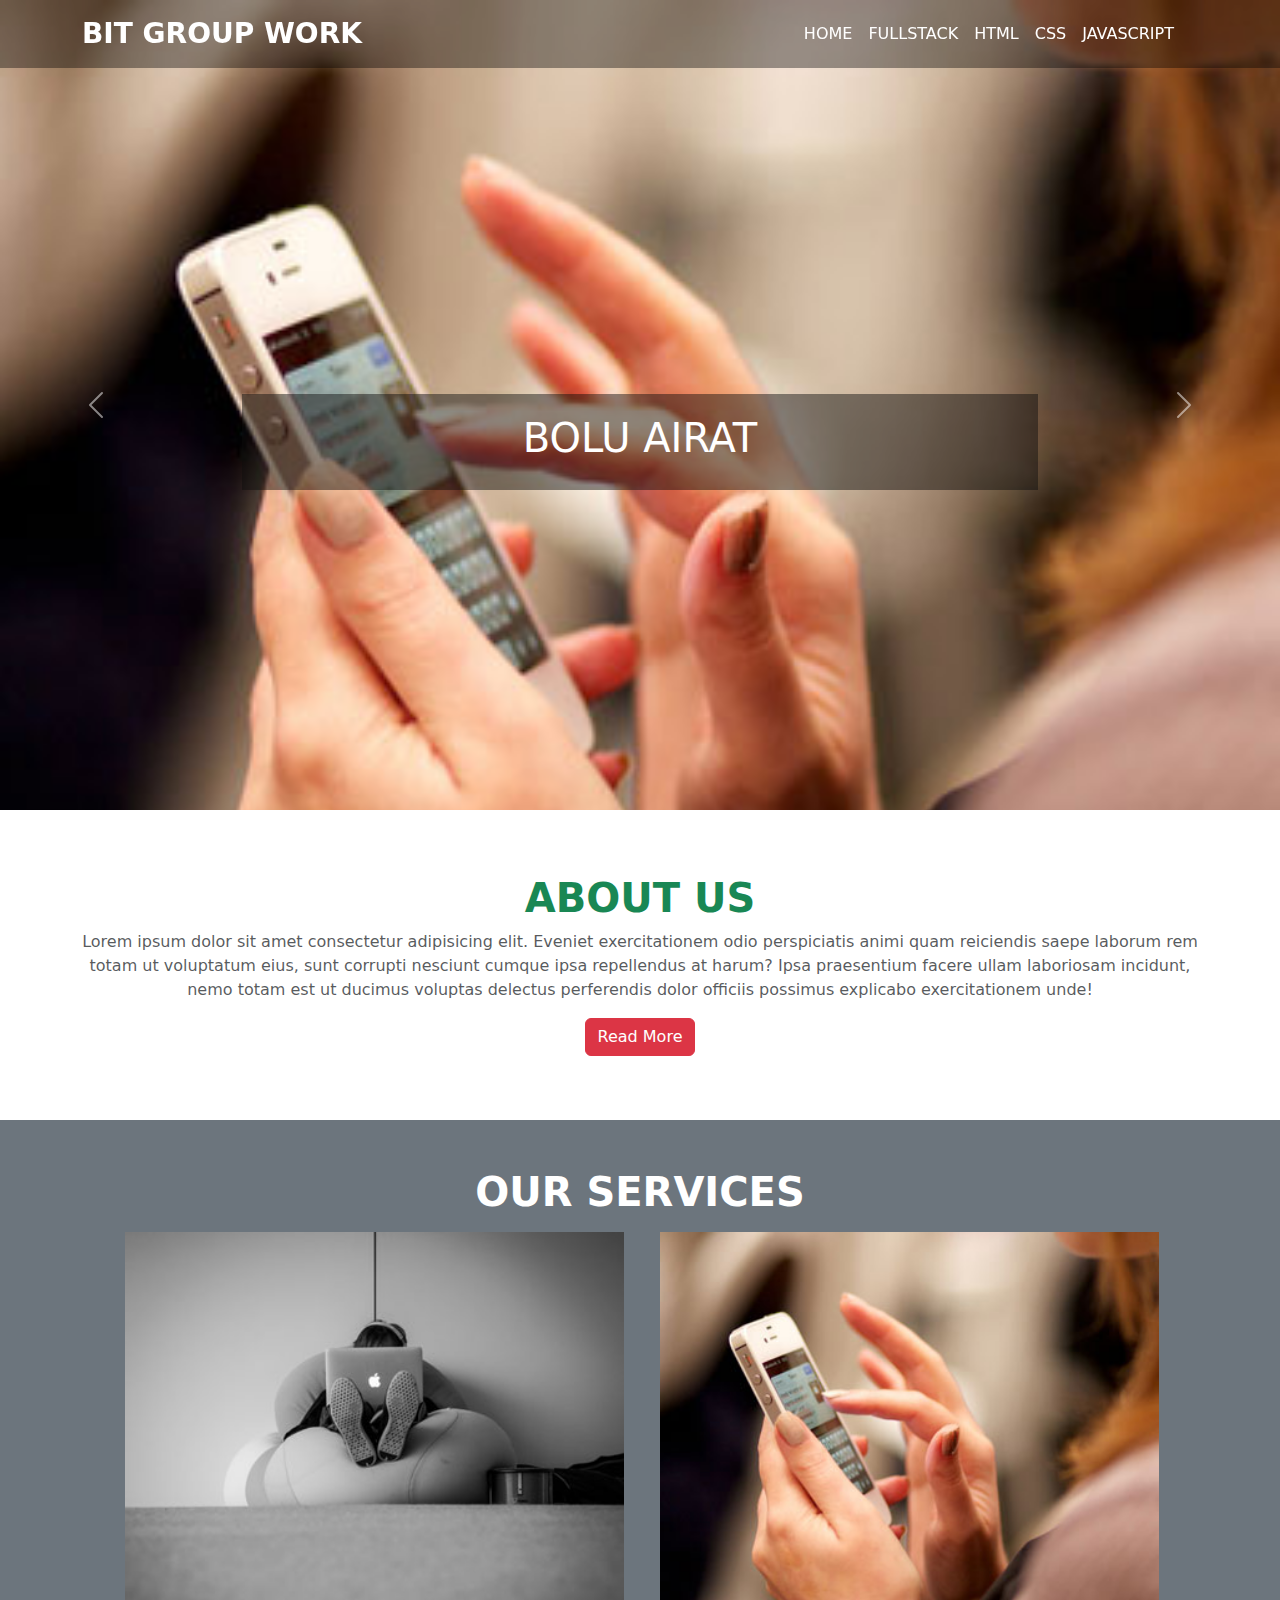
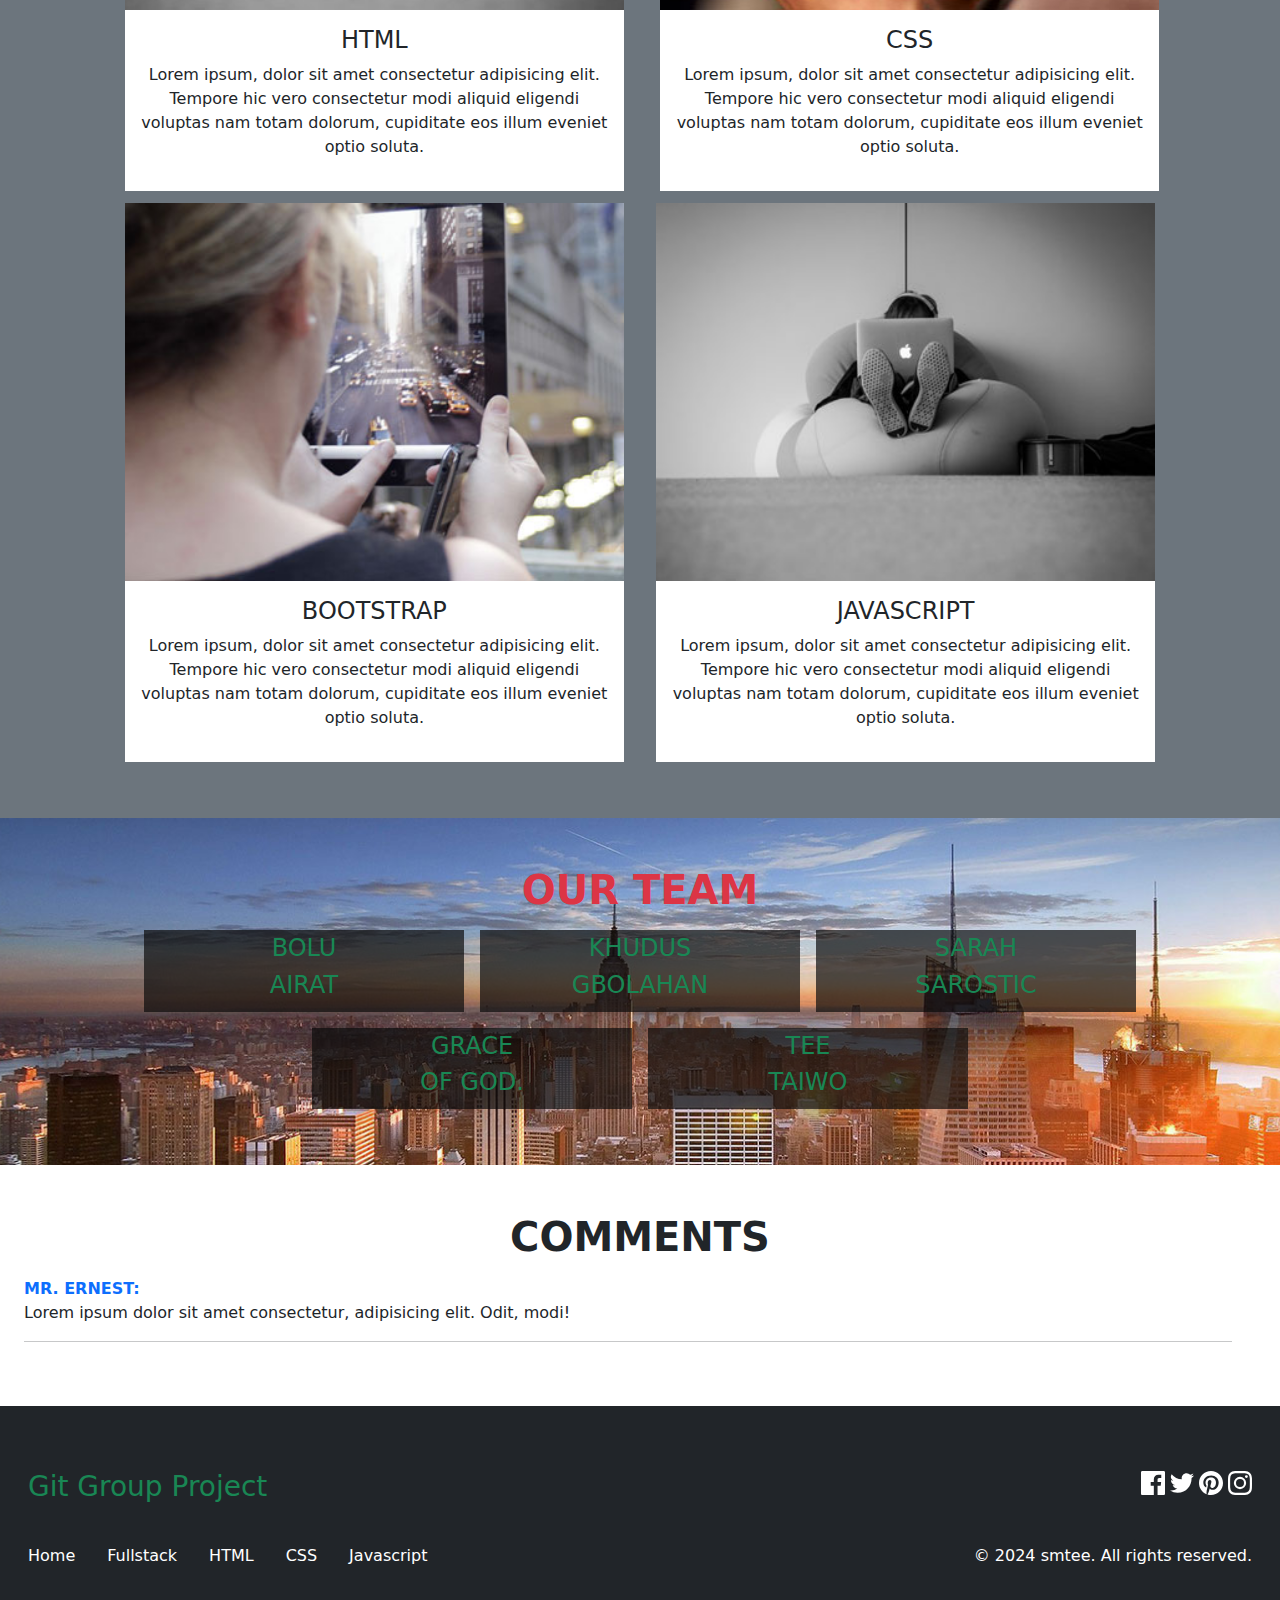
==== index.html @ 93f7fa74 "commit all" ====
<!DOCTYPE html>
<html lang="en">
<head>
    <meta charset="UTF-8">
    <meta name="viewport" content="width=device-width, initial-scale=1.0">
    <title>GitSample</title>
    <link rel="stylesheet" type="text/css" href="style.css">
    <link href="https://cdn.jsdelivr.net/npm/bootstrap@5.3.3/dist/css/bootstrap.min.css" rel="stylesheet"
        integrity="sha384-QWTKZyjpPEjISv5WaRU9OFeRpok6YctnYmDr5pNlyT2bRjXh0JMhjY6hW+ALEwIH" crossorigin="anonymous">
    <script src="https://cdn.jsdelivr.net/npm/bootstrap@5.3.3/dist/js/bootstrap.bundle.min.js"
        integrity="sha384-YvpcrYf0tY3lHB60NNkmXc5s9fDVZLESaAA55NDzOxhy9GkcIdslK1eN7N6jIeHz"
        crossorigin="anonymous"></script>

    <link rel="stylesheet" href="https://cdnjs.cloudflare.com/ajax/libs/font-awesome/6.6.0/css/all.min.css"
        integrity="sha512-Kc323vGBEqzTmouAECnVceyQqyqdsSiqLQISBL29aUW4U/M7pSPA/gEUZQqv1cwx4OnYxTxve5UMg5GT6L4JJg=="
        crossorigin="anonymous" referrerpolicy="no-referrer" />
</head>
<body>
    <nav class="navbar navbar-expand-lg fixed-top">
        <div class="container">
            <a class="navbar-brand text-white fs-3 fw-bold" href="#">BIT GROUP WORK</a>
            <button class="navbar-toggler" type="button" data-bs-toggle="offcanvas" data-bs-target="#offcanvasNavbar"
                aria-controls="offcanvasNavbar" aria-label="Toggle navigation">
                <span class="navbar-toggler-icon"></span>
            </button>
            <div class="offcanvas offcanvas-end bg-dark" tabindex="-4" id="offcanvasNavbar"
                aria-labelledby="offcanvasNavbarLabel">
                <div class="offcanvas-header">
                    <h5 class="offcanvas-title text-white fw-bold" id="offcanvasNavbarLabel">BIT</h5>
                    <button type="button" class="btn-close" data-bs-dismiss="offcanvas" aria-label="Close"></button>
                </div>
                <div class="offcanvas-body">
                    <ul class="navbar-nav fs-7 justify-content-end flex-grow-1 pe-3 ">
                        <li class="nav-item">
                            <a class="nav-link active text-white" aria-current="page" href="#">HOME</a>
                        </li>
                        <li class="nav-item">
                            <a class="nav-link text-white" href="#">FULLSTACK</a>
                        </li>
                        <li class="nav-item">
                            <a class="nav-link text-white" href="#">HTML</a>
                        </li>
                        <li class="nav-item">
                            <a class="nav-link text-white" href="#">CSS</a>
                        </li>
                        <li class="nav-item">
                            <a class="nav-link text-white" href="#">JAVASCRIPT</a>
                        </li>
                    </ul>
                </div>
            </div>
        </div>
    </nav>

    <div id="carouselExample" class="carousel slide carousel-fade" data-bs-ride="carousel">
        <div class="carousel-inner">
            <div class="carousel-item  active bg-dark-50" data-bs-interval="3000">
                <img src="images/item4.jpg" class="d-block w-100" alt="...">
                <div class="carousel-caption d-none d-md-block ">
                    <h1>BOLU AIRAT</h1>
                </div>
            </div>
            <div class="carousel-item" data-bs-interval="3000">
                <img src="images/item3.jpg" class="d-block w-100" alt="...">
                <div class="carousel-caption d-none d-md-block ">
                    <h1>GRACE GRACE</h1>
                </div>
            </div>
            <div class="carousel-item" data-bs-interval="3000">
                <img src="images/item5.jpg" class="d-block w-100" alt="...">
                <div class="carousel-caption d-none d-md-block ">
                    <h1>KHUDUS GBOLAHAN</h1>
                </div>
            </div>
            <div class="carousel-item" data-bs-interval="3000">
                <img src="images/item4.jpg" class="d-block w-100" alt="...">
                <div class="carousel-caption d-none d-md-block ">
                    <h1>SARAH SAROSTIC</h1>
                </div>
            </div>
            <div class="carousel-item" data-bs-interval="3000">
                <img src="images/item3.jpg" class="d-block w-100" alt="...">
                <div class="carousel-caption d-none d-md-block ">
                    <h1>TEE TAIWO</h1>
                </div>
            </div>
        </div>
        <button class="carousel-control-prev" type="button" data-bs-target="#carouselExample"
            data-bs-slide="prev">
            <span class="carousel-control-prev-icon" aria-hidden="true"></span>
            <span class="visually-hidden">Previous</span>
        </button>
        <button class="carousel-control-next" type="button" data-bs-target="#carouselExample"
            data-bs-slide="next">
            <span class="carousel-control-next-icon" aria-hidden="true"></span>
            <span class="visually-hidden">Next</span>
        </button>
    </div>
    <div class="container py-5">
        <div class="my-3 text-center">
            <h1 class="text-success fw-bold">ABOUT US</h1>
            <p class="text-muted">Lorem ipsum dolor sit amet consectetur adipisicing elit. Eveniet exercitationem odio perspiciatis animi quam reiciendis saepe laborum rem totam ut voluptatum eius, sunt corrupti nesciunt cumque ipsa repellendus at harum? Ipsa praesentium facere ullam laboriosam incidunt, nemo totam est ut ducimus voluptas delectus perferendis dolor officiis possimus explicabo exercitationem unde!</p>
            <button class="btn btn-danger" href="#">Read More</button>
        </div>
    </div>

    <div class="container-fluid bg-secondary p-2 py-5">
        <h1 class="fw-bold text-center text-white">OUR SERVICES</h1>

        <div class="row m-1 align-items-center justify-content-center text-center">
            <div class="col-lg-5 col-sm-12 m-2">
                <div class="card border-0 rounded-0">
                    <img src="images/item3.jpg" class="rounded-0" alt="">
                    <div class="card-body d-flex flex-column">
                        <h4>HTML</h4>
                        <p>Lorem ipsum, dolor sit amet consectetur adipisicing elit. Tempore hic vero consectetur modi aliquid eligendi voluptas nam totam dolorum, cupiditate eos illum eveniet optio soluta.</p>
                    </div>
                </div>
            </div>
            <div class="col-lg-5 col-sm-12 m-1">
                <div class="card border-0 rounded-0">
                    <img src="images/item4.jpg" class="rounded-0" alt="">
                    <div class="card-body d-flex flex-column">
                        <h4>CSS</h4>
                        <p>Lorem ipsum, dolor sit amet consectetur adipisicing elit. Tempore hic vero consectetur modi aliquid eligendi voluptas nam totam dolorum, cupiditate eos illum eveniet optio soluta.</p>
                    </div>
                </div>
            </div>
            <div class="col-lg-5 col-sm-12 m-1">
                <div class="card border-0 rounded-0">
                    <img src="images/item5.jpg" class="rounded-0" alt="">
                    <div class="card-body d-flex flex-column">
                        <h4>BOOTSTRAP</h4>
                        <p>Lorem ipsum, dolor sit amet consectetur adipisicing elit. Tempore hic vero consectetur modi aliquid eligendi voluptas nam totam dolorum, cupiditate eos illum eveniet optio soluta.</p>
                    </div>
                </div>
            </div>
            <div class="col-lg-5 col-sm-12 m-1">
                <div class="card border-0 rounded-0">
                    <img src="images/item3.jpg" class="rounded-0" alt="">
                    <div class="card-body d-flex flex-column">
                        <h4>JAVASCRIPT</h4>
                        <p>Lorem ipsum, dolor sit amet consectetur adipisicing elit. Tempore hic vero consectetur modi aliquid eligendi voluptas nam totam dolorum, cupiditate eos illum eveniet optio soluta.</p>
                    </div>
                </div>
            </div>
        </div>
    </div>

    <section id="teams" class="container-fluid bg-light py-5">
        <div>
            <h1 class="fw-bold text-danger text-center">OUR TEAM</h1>
        </div>
        <div class="row align-items-center justify-content-center">
            <div class="card col-lg-3 col-sm-12 p-1 text-success border-0 rounded-0 m-2">
                <div class="d-flex flex-column text-center">
                    <h4>BOLU</h4>
                    <h4>AIRAT</h4>
                </div>
            </div>
            <div class="card col-lg-3 col-sm-12 p-1 text-success border-0 rounded-0 m-2">
                <div class="d-flex flex-column align-items-center justify-content-center">
                    <h4>KHUDUS</h4>
                    <h4>GBOLAHAN</h4>
                </div>
            </div>
            <div class="card col-lg-3 col-sm-12 p-1 text-success border-0 rounded-0 m-2">
                <div class="d-flex flex-column align-items-center justify-content-center">
                    <h4>SARAH</h4>
                    <h4>SAROSTIC</h4>
                </div>
            </div>
            <div class="card col-lg-3 col-sm-12 p-1 text-success border-0 rounded-0 m-2">
                <div class="d-flex flex-column align-items-center justify-content-center">
                    <h4>GRACE</h4>
                    <h4>OF GOD.</h4>
                </div>
            </div>
            <div class="card col-lg-3 col-sm-12 p-1 text-success border-0 rounded-0 m-2">
                <div class="d-flex flex-column align-items-center justify-content-center">
                    <h4>TEE</h4>
                    <h4>TAIWO</h4>
                </div>
            </div>
        </div>
    </section>

    <div class="container-fluid py-5">
        <div>
            <h1 class="fw-bold text-center">COMMENTS</h1>
        </div>
        <div class="row container-fluid mt-3">
            <div class="col">
                <a href="#" class="fw-bold text-decoration-none">MR. ERNEST:</a>
                </h6>
                <p>Lorem ipsum dolor sit amet consectetur, adipisicing elit. Odit, modi!</p>
                <hr>
            </div>
        </div>
    </div>


    <footer class="lastsection container-fluid bg-dark pt-5">
        <div class="d-flex flex-row justify-content-between p-3">
            <div class="text-success">
                <h3>Git Group Project</h3>
            </div>

            <div class="socials">
                <svg width="24" height="24" xmlns="http://www.w3.org/2000/svg">
                    <path
                        d="M22.675 0H1.325C.593 0 0 .593 0 1.325v21.351C0 23.407.593 24 1.325 24H12.82v-9.294H9.692v-3.622h3.128V8.413c0-3.1 1.893-4.788 4.659-4.788 1.325 0 2.463.099 2.795.143v3.24l-1.918.001c-1.504 0-1.795.715-1.795 1.763v2.313h3.587l-.467 3.622h-3.12V24h6.116c.73 0 1.323-.593 1.323-1.325V1.325C24 .593 23.407 0 22.675 0z"
                        fill="#FFF" fill-rule="nonzero" />
                </svg>
                <svg width="24" height="20" xmlns="http://www.w3.org/2000/svg">
                    <path
                        d="M24 2.557a9.83 9.83 0 01-2.828.775A4.932 4.932 0 0023.337.608a9.864 9.864 0 01-3.127 1.195A4.916 4.916 0 0016.616.248c-3.179 0-5.515 2.966-4.797 6.045A13.978 13.978 0 011.671 1.149a4.93 4.93 0 001.523 6.574 4.903 4.903 0 01-2.229-.616c-.054 2.281 1.581 4.415 3.949 4.89a4.935 4.935 0 01-2.224.084 4.928 4.928 0 004.6 3.419A9.9 9.9 0 010 17.54a13.94 13.94 0 007.548 2.212c9.142 0 14.307-7.721 13.995-14.646A10.025 10.025 0 0024 2.557z"
                        fill="#FFF" fill-rule="nonzero" />
                </svg>
                <svg width="24" height="24" xmlns="http://www.w3.org/2000/svg">
                    <path
                        d="M12 0C5.373 0 0 5.372 0 12c0 5.084 3.163 9.426 7.627 11.174-.105-.949-.2-2.405.042-3.441.218-.937 1.407-5.965 1.407-5.965s-.359-.719-.359-1.782c0-1.668.967-2.914 2.171-2.914 1.023 0 1.518.769 1.518 1.69 0 1.029-.655 2.568-.994 3.995-.283 1.194.599 2.169 1.777 2.169 2.133 0 3.772-2.249 3.772-5.495 0-2.873-2.064-4.882-5.012-4.882-3.414 0-5.418 2.561-5.418 5.207 0 1.031.397 2.138.893 2.738a.36.36 0 01.083.345l-.333 1.36c-.053.22-.174.267-.402.161-1.499-.698-2.436-2.889-2.436-4.649 0-3.785 2.75-7.262 7.929-7.262 4.163 0 7.398 2.967 7.398 6.931 0 4.136-2.607 7.464-6.227 7.464-1.216 0-2.359-.631-2.75-1.378l-.748 2.853c-.271 1.043-1.002 2.35-1.492 3.146C9.57 23.812 10.763 24 12 24c6.627 0 12-5.373 12-12 0-6.628-5.373-12-12-12z"
                        fill="#FFF" fill-rule="nonzero" />
                </svg>
                <svg width="24" height="24" xmlns="http://www.w3.org/2000/svg">
                    <path
                        d="M12 2.163c3.204 0 3.584.012 4.85.07 3.252.148 4.771 1.691 4.919 4.919.058 1.265.069 1.645.069 4.849 0 3.205-.012 3.584-.069 4.849-.149 3.225-1.664 4.771-4.919 4.919-1.266.058-1.644.07-4.85.07-3.204 0-3.584-.012-4.849-.07-3.26-.149-4.771-1.699-4.919-4.92-.058-1.265-.07-1.644-.07-4.849 0-3.204.013-3.583.07-4.849.149-3.227 1.664-4.771 4.919-4.919 1.266-.057 1.645-.069 4.849-.069zM12 0C8.741 0 8.333.014 7.053.072 2.695.272.273 2.69.073 7.052.014 8.333 0 8.741 0 12c0 3.259.014 3.668.072 4.948.2 4.358 2.618 6.78 6.98 6.98C8.333 23.986 8.741 24 12 24c3.259 0 3.668-.014 4.948-.072 4.354-.2 6.782-2.618 6.979-6.98.059-1.28.073-1.689.073-4.948 0-3.259-.014-3.667-.072-4.947-.196-4.354-2.617-6.78-6.979-6.98C15.668.014 15.259 0 12 0zm0 5.838a6.162 6.162 0 100 12.324 6.162 6.162 0 000-12.324zM12 16a4 4 0 110-8 4 4 0 010 8zm6.406-11.845a1.44 1.44 0 100 2.881 1.44 1.44 0 000-2.881z"
                        fill="#FFF" fill-rule="nonzero" />
                </svg>
            </div>
        </div>

        <div class="d-flex flex-row justify-content-between">
            <ul class="list-unstyled d-flex flex-row p-3">
                <li>
                    <a class="text-white pe-3 text-decoration-none" href="#">Home</a>
                </li>
                <li>
                    <a class="text-white px-3 text-decoration-none" href="#">Fullstack</a>
                </li>
                <li>
                    <a class="text-white px-3 text-decoration-none" href="#">HTML</a>
                </li>
                <li>
                    <a class="text-white px-3 text-decoration-none" href="#">CSS</a>
                </li>
                <li>
                    <a class="text-white px-3 text-decoration-none" href="#">Javascript</a>
                </li>
            </ul>

            <div class="text-white p-3">
                <p>&#169; 2024 smtee. All rights reserved.</p>
            </div>
        </div>
    </footer>


<!-----small devices start here ------>

    <footer class="lastsectionsm container bg-dark">
        <div class="d-flex flex-column align-items-center p-4">
            <div class="text-white">
                <h3>Git Group Project</h3>
            </div>
        </div>

        <div class="list p-4">
            <ul class="list-unstyled text-center ">
                <li>
                    <a class="text-white text-decoration-none" href="#">Home</a>
                </li>
                <li>
                    <a class="text-white text-decoration-none" href="#">Fullstack</a>
                </li>
                <li>
                    <a class="text-white text-decoration-none" href="#">HTML</a>
                </li>
                <li>
                    <a class="text-white text-decoration-none" href="#">CSS</a>
                </li>
                <li>
                    <a class="text-white text-decoration-none" href="#">Javascript</a>
                </li>
            </ul>
        </div>

        <div class="socials d-flex flex-row justify-content-center my-3 align-items-center">
            <svg width="24" height="24" xmlns="http://www.w3.org/2000/svg">
                <path
                    d="M22.675 0H1.325C.593 0 0 .593 0 1.325v21.351C0 23.407.593 24 1.325 24H12.82v-9.294H9.692v-3.622h3.128V8.413c0-3.1 1.893-4.788 4.659-4.788 1.325 0 2.463.099 2.795.143v3.24l-1.918.001c-1.504 0-1.795.715-1.795 1.763v2.313h3.587l-.467 3.622h-3.12V24h6.116c.73 0 1.323-.593 1.323-1.325V1.325C24 .593 23.407 0 22.675 0z"
                    fill="#FFF" fill-rule="nonzero" />
            </svg>
            <svg width="24" height="20" xmlns="http://www.w3.org/2000/svg">
                <path
                    d="M24 2.557a9.83 9.83 0 01-2.828.775A4.932 4.932 0 0023.337.608a9.864 9.864 0 01-3.127 1.195A4.916 4.916 0 0016.616.248c-3.179 0-5.515 2.966-4.797 6.045A13.978 13.978 0 011.671 1.149a4.93 4.93 0 001.523 6.574 4.903 4.903 0 01-2.229-.616c-.054 2.281 1.581 4.415 3.949 4.89a4.935 4.935 0 01-2.224.084 4.928 4.928 0 004.6 3.419A9.9 9.9 0 010 17.54a13.94 13.94 0 007.548 2.212c9.142 0 14.307-7.721 13.995-14.646A10.025 10.025 0 0024 2.557z"
                    fill="#FFF" fill-rule="nonzero" />
            </svg>
            <svg width="24" height="24" xmlns="http://www.w3.org/2000/svg">
                <path
                    d="M12 0C5.373 0 0 5.372 0 12c0 5.084 3.163 9.426 7.627 11.174-.105-.949-.2-2.405.042-3.441.218-.937 1.407-5.965 1.407-5.965s-.359-.719-.359-1.782c0-1.668.967-2.914 2.171-2.914 1.023 0 1.518.769 1.518 1.69 0 1.029-.655 2.568-.994 3.995-.283 1.194.599 2.169 1.777 2.169 2.133 0 3.772-2.249 3.772-5.495 0-2.873-2.064-4.882-5.012-4.882-3.414 0-5.418 2.561-5.418 5.207 0 1.031.397 2.138.893 2.738a.36.36 0 01.083.345l-.333 1.36c-.053.22-.174.267-.402.161-1.499-.698-2.436-2.889-2.436-4.649 0-3.785 2.75-7.262 7.929-7.262 4.163 0 7.398 2.967 7.398 6.931 0 4.136-2.607 7.464-6.227 7.464-1.216 0-2.359-.631-2.75-1.378l-.748 2.853c-.271 1.043-1.002 2.35-1.492 3.146C9.57 23.812 10.763 24 12 24c6.627 0 12-5.373 12-12 0-6.628-5.373-12-12-12z"
                    fill="#FFF" fill-rule="nonzero" />
            </svg>
            <svg width="24" height="24" xmlns="http://www.w3.org/2000/svg">
                <path
                    d="M12 2.163c3.204 0 3.584.012 4.85.07 3.252.148 4.771 1.691 4.919 4.919.058 1.265.069 1.645.069 4.849 0 3.205-.012 3.584-.069 4.849-.149 3.225-1.664 4.771-4.919 4.919-1.266.058-1.644.07-4.85.07-3.204 0-3.584-.012-4.849-.07-3.26-.149-4.771-1.699-4.919-4.92-.058-1.265-.07-1.644-.07-4.849 0-3.204.013-3.583.07-4.849.149-3.227 1.664-4.771 4.919-4.919 1.266-.057 1.645-.069 4.849-.069zM12 0C8.741 0 8.333.014 7.053.072 2.695.272.273 2.69.073 7.052.014 8.333 0 8.741 0 12c0 3.259.014 3.668.072 4.948.2 4.358 2.618 6.78 6.98 6.98C8.333 23.986 8.741 24 12 24c3.259 0 3.668-.014 4.948-.072 4.354-.2 6.782-2.618 6.979-6.98.059-1.28.073-1.689.073-4.948 0-3.259-.014-3.667-.072-4.947-.196-4.354-2.617-6.78-6.979-6.98C15.668.014 15.259 0 12 0zm0 5.838a6.162 6.162 0 100 12.324 6.162 6.162 0 000-12.324zM12 16a4 4 0 110-8 4 4 0 010 8zm6.406-11.845a1.44 1.44 0 100 2.881 1.44 1.44 0 000-2.881z"
                    fill="#FFF" fill-rule="nonzero" />
            </svg>
        </div>
        
        <div class="text-white p-3 text-center">
            <p>&#169; 2024 smtee. All rights reserved.</p>
        </div>
    </footer>
    
<!------small devices end here------>

</body>
</html>
---- style.css ----
.body {
    background-color: rgb(227, 24, 24);
}


#carouselExample .carousel-item {
    height: 90vh;
}

.carousel-caption {
    background-color: rgba(12, 12, 12, 0.467);
    margin: 300px 50px;
}

.navbar {
    background-color: #00000060;

}

#teams {
    background-image: url(images/bg.jpg);
    background-position: center;
    background-repeat: no-repeat;
    background-size: cover;
}

#teams .card {
    background-color: rgba(12, 12, 12, 0.695);
}



@media screen and (max-width: 576px) {
    #carouselExample .carousel-item {
        height: 100%;
    }

    .lastsection {
        display: none  !important;
    }
}

@media screen and (min-width: 768px) {
    .lastsectionsm {
        display: none  !important;
    }
}
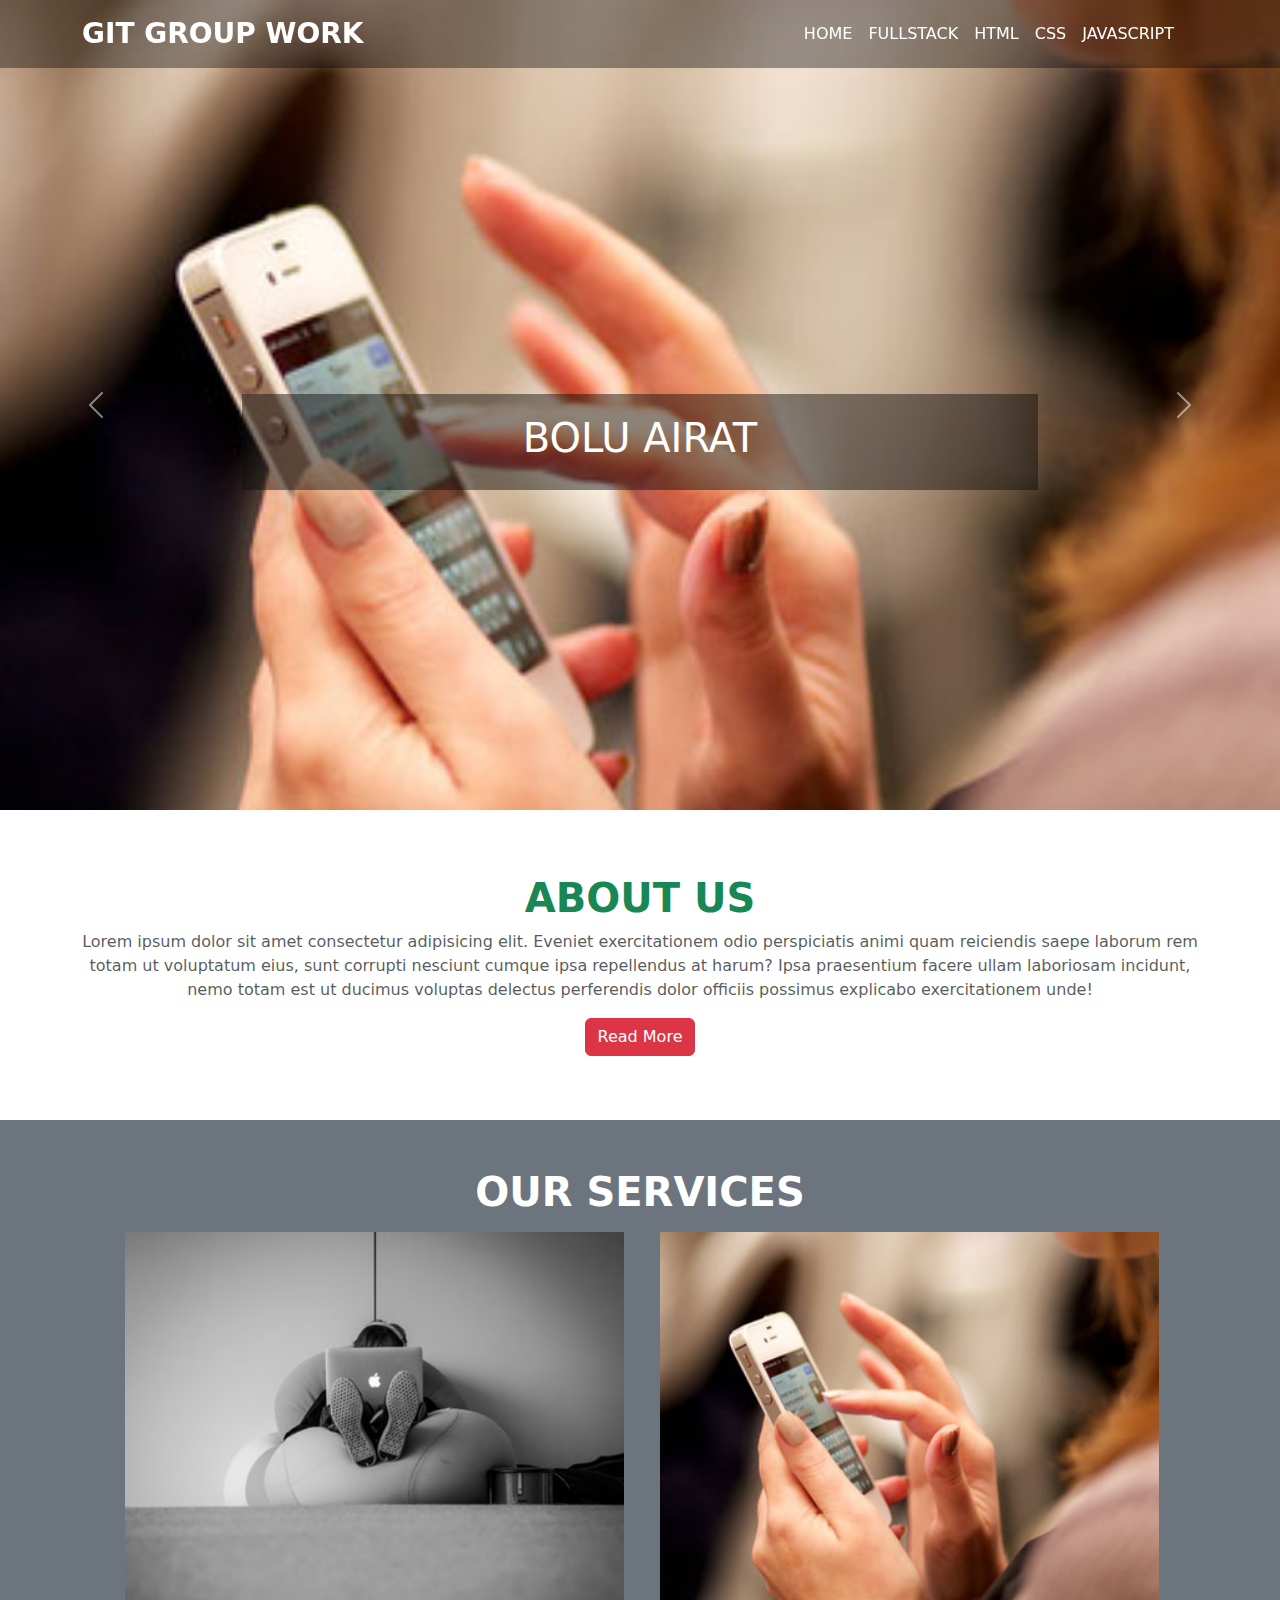
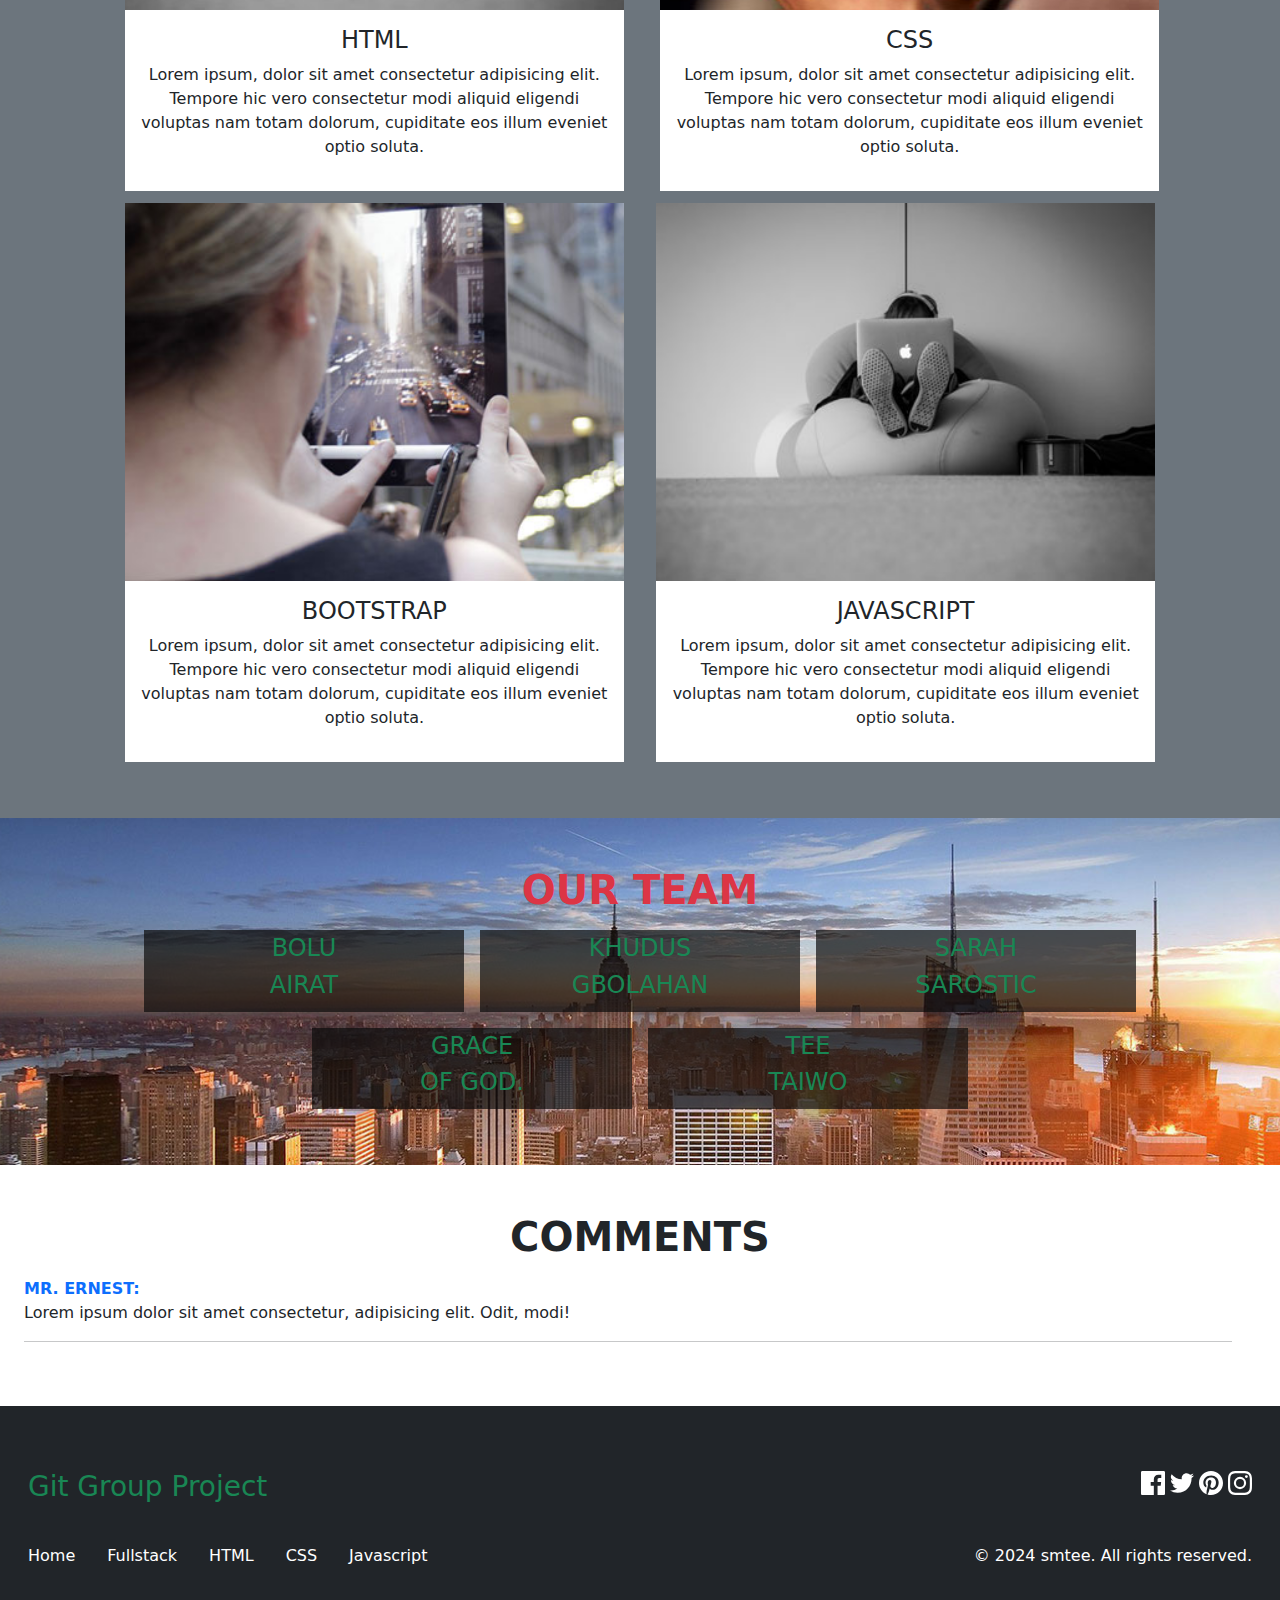
==== commit 1836bdf5: "commit all" ====
--- a/index.html
+++ b/index.html
@@ -18,7 +18,7 @@
 <body>
     <nav class="navbar navbar-expand-lg fixed-top">
         <div class="container">
-            <a class="navbar-brand text-white fs-3 fw-bold" href="#">BIT GROUP WORK</a>
+            <a class="navbar-brand text-white fs-3 fw-bold" href="#">GIT GROUP WORK</a>
             <button class="navbar-toggler" type="button" data-bs-toggle="offcanvas" data-bs-target="#offcanvasNavbar"
                 aria-controls="offcanvasNavbar" aria-label="Toggle navigation">
                 <span class="navbar-toggler-icon"></span>
